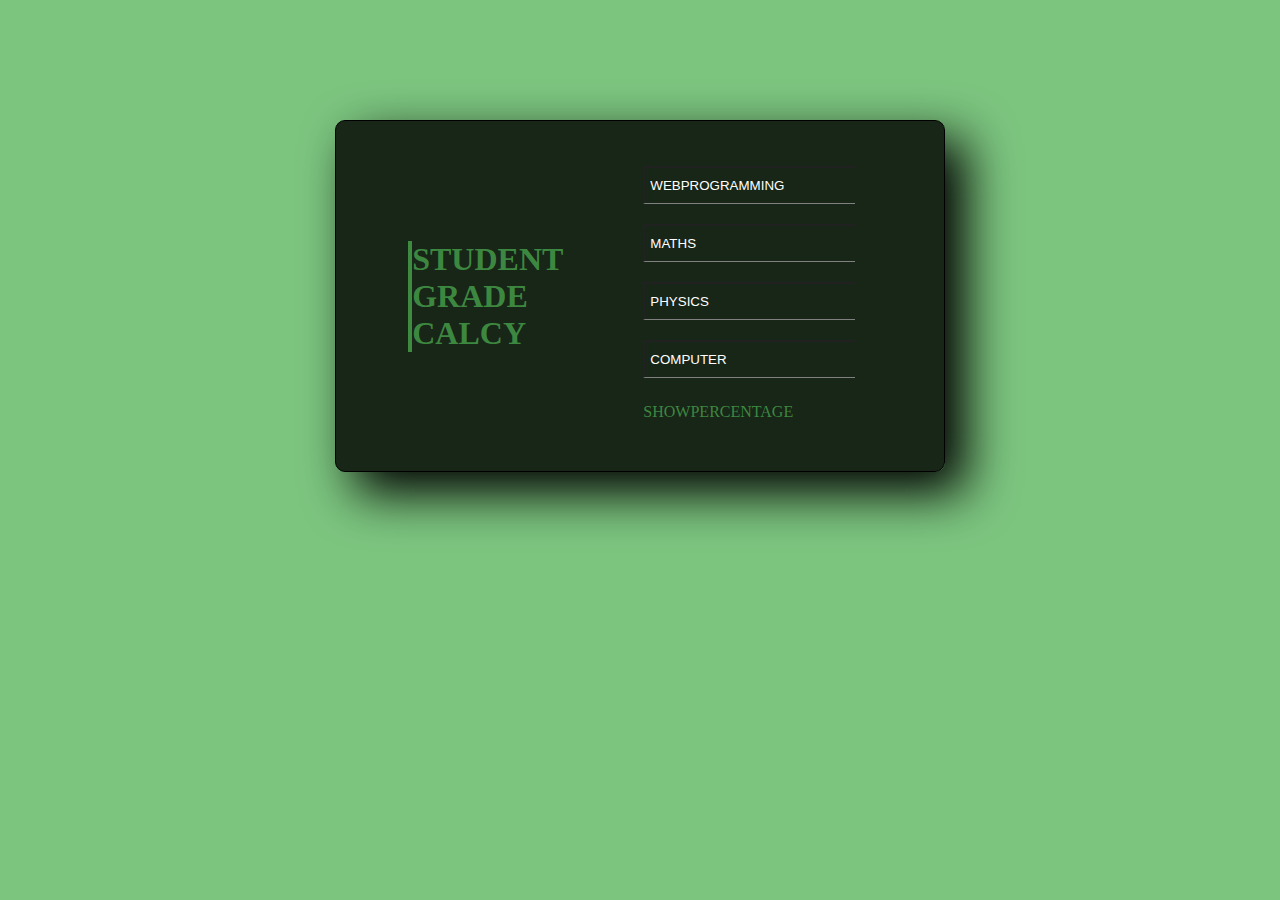
==== Day 3/studentmarks.html @ 7af9ef1b "day3 task" ====
<!DOCTYPE html>
<html>
<head>
	<title>Student-Grade-Calcy</title>
	<!-- <link rel="stylesheet" href="css/style.css"> -->
	<style type="text/css">
		body{
	margin:0px;
	padding: 0px;
	background-color:#4caf50ba;
	max-width: 100%;


}
#container{
	border: 1px solid black;
	border-radius: 10px;
	color: white;
	max-width:42%;
	padding:35px;
	display: flex;
	align-items: center;
	/*justify-content: space-between;*/
    margin:120px auto;
    background-color: #000000ce;
    position: relative;
    box-shadow: 20px 20px 50px 0.2px  black;
    transition-property: all;
    transition-duration:1s; 
}
#container:hover{
	width:41%;
	box-shadow:1px 2px 60px 3px #4caf50ba;
}

h1{
	display: flex;
	max-width:50px;
	margin:37px;
	border-left:4.5px solid #4caf50ba;	
	color:#4caf50ba;
	transition-property: all;
	transition-duration: 1s;
}


#subMain{
	color: #4caf50ba;
	margin:10px;
	cursor: pointer;
	transition-property: all;
	transition-duration: 2s;
	 position:relative;
	 right:20px;
}
#subMain:hover{
	text-decoration:underline;
	font-size: 20px;

	}

.right{
	
	width:30%;
	display: block;
	margin: auto;
	line-height: 28px;
	transform: translate(30px, 0px);	
}
.sub-right{
	border-bottom: 1px solid grey;
	background-color:transparent;
	 color: white;
	 padding: 10px 5px;
	 width: 200px;
	 margin:10px;
	 border-right: 0px none;
	 position:relative;
	 right:20px;
}
input:focus{
	outline: none;
}
::placeholder{
	color: white;
}

#demo{
	display: block;
	/*border: 1px solid red;*/
	width: 90%;	
	position:absolute;
	bottom:15px;
	margin: 0px 5px;
	font-family: sans-serif;
	font-size:15px;

}

	

	</style>
</head>
<body>
	
	<div id="container">
		<!-- <div class="border"></div> -->
	
		<h1>STUDENT GRADE CALCY</h1>
		<div class="right">
		<input type="text" value="" class="sub-right" placeholder="WEBPROGRAMMING" >
		<input type="text" value="" class="sub-right" placeholder="MATHS" >
		<input type="text" value="" class="sub-right" placeholder="PHYSICS">
		<input type="text" value="" class="sub-right" placeholder="COMPUTER" >
		<p id="subMain">SHOWPERCENTAGE</P>
		</div>
		<p id="demo"></p>
	</div>
	<script type="text/javascript">

		let sum=0;
		let per=document.getElementsByClassName('sub-right');
		let subMain=document.getElementById("subMain");
		subMain.addEventListener("click",function(){
			for(var i=0;i<=per.length;i++){
				let a=parseInt(per[i].value);
				sum=sum+a;
				let percentage=(sum/400)*100;
				if(sum<=100){
					 document.getElementById("demo").innerHTML=`Out of 400 your total is ${sum} .You are fail`;

				}

				else if(sum >100 && sum<=150	){
				 document.getElementById("demo").innerHTML=`Out of 400 your total is ${sum} and your percentage is ${percentage} .Your grade is C and you  are PASS`;
				}
				else if(sum>150 &&sum<=320){
					document.getElementById("demo").innerHTML=`Out of 400 your total is ${sum}and your percentageis ${percentage}.Your grade is B and you are PASS`;

				}
				else if(sum>320 && sum<=400){
					 document.getElementById("demo").innerHTML=`Out of 400 your total is ${sum}and your percentageis ${percentage} .Your grade is A and you are PASS `;
				}
				else if(sum!=Number){
					document.getElementById("demo").innerHTML=`Not a valid input please enter Number between 1-100`;

				}



			}
			
		
})


		
		
	
	</script>

</body>
</html>
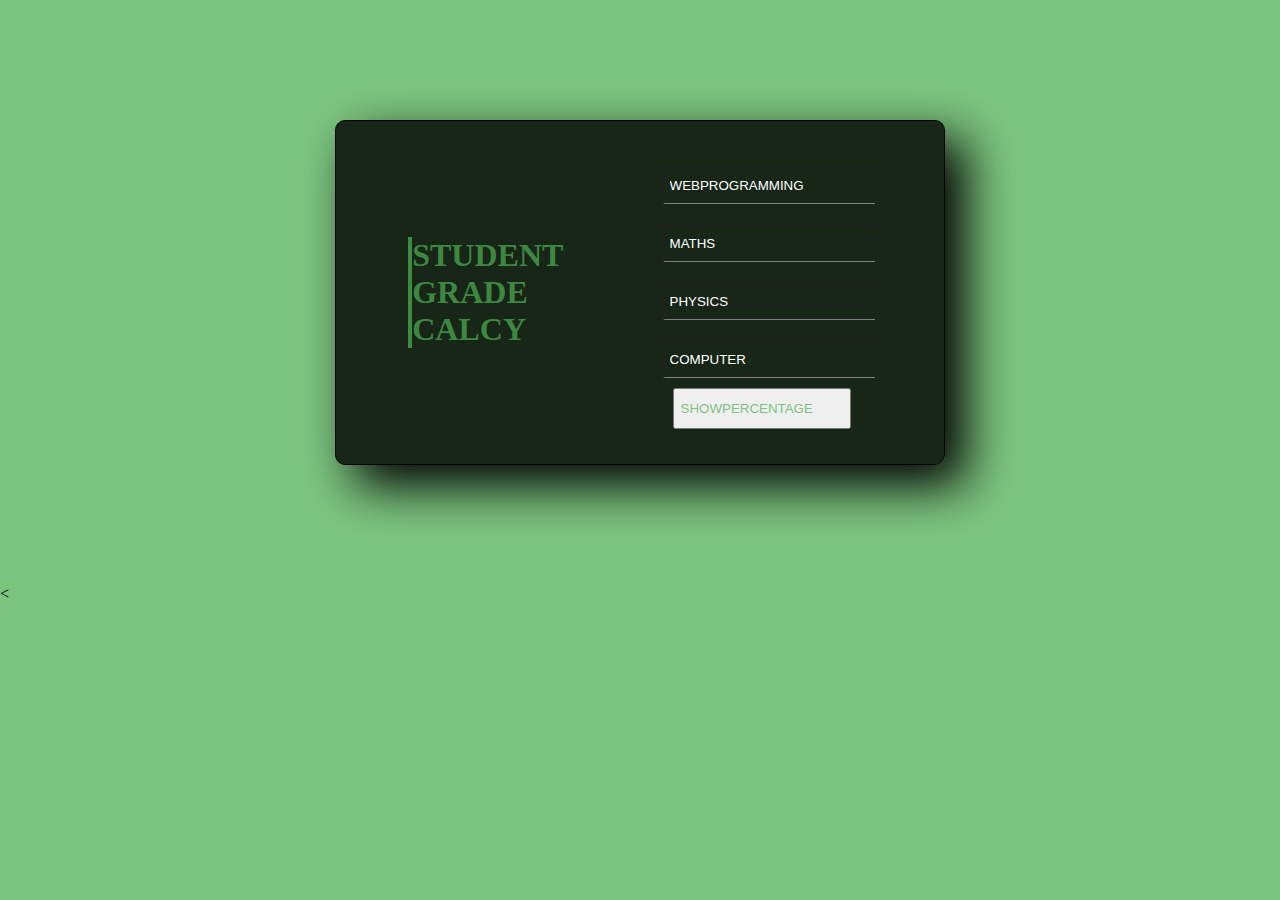
==== commit eb64df3e: "Add files via upload" ====
--- a/Day 3/studentmarks.html
+++ b/Day 3/studentmarks.html
@@ -52,6 +52,7 @@
 	transition-duration: 2s;
 	 position:relative;
 	 right:20px;
+	 padding-left: 10px;
 }
 #subMain:hover{
 	text-decoration:underline;
@@ -107,57 +108,20 @@
 		<!-- <div class="border"></div> -->
 	
 		<h1>STUDENT GRADE CALCY</h1>
+		<form action="calculation.php" method="post">
 		<div class="right">
-		<input type="text" value="" class="sub-right" placeholder="WEBPROGRAMMING" >
-		<input type="text" value="" class="sub-right" placeholder="MATHS" >
-		<input type="text" value="" class="sub-right" placeholder="PHYSICS">
-		<input type="text" value="" class="sub-right" placeholder="COMPUTER" >
-		<p id="subMain">SHOWPERCENTAGE</P>
+		<input type="text" value=""  name="txt1" class="sub-right" placeholder="WEBPROGRAMMING" >
+		<input type="text" value=""  name="txt2" class="sub-right" placeholder="MATHS" >
+		<input type="text" value=""  name="txt3"class="sub-right" placeholder="PHYSICS">
+		<input type="text" value=""  name="txt4"class="sub-right" placeholder="COMPUTER" >
+		<button><p id="subMain">SHOWPERCENTAGE</P></button>
 		</div>
+	</form>
 		<p id="demo"></p>
 	</div>
-	<script type="text/javascript">
-
-		let sum=0;
-		let per=document.getElementsByClassName('sub-right');
-		let subMain=document.getElementById("subMain");
-		subMain.addEventListener("click",function(){
-			for(var i=0;i<=per.length;i++){
-				let a=parseInt(per[i].value);
-				sum=sum+a;
-				let percentage=(sum/400)*100;
-				if(sum<=100){
-					 document.getElementById("demo").innerHTML=`Out of 400 your total is ${sum} .You are fail`;
-
-				}
-
-				else if(sum >100 && sum<=150	){
-				 document.getElementById("demo").innerHTML=`Out of 400 your total is ${sum} and your percentage is ${percentage} .Your grade is C and you  are PASS`;
-				}
-				else if(sum>150 &&sum<=320){
-					document.getElementById("demo").innerHTML=`Out of 400 your total is ${sum}and your percentageis ${percentage}.Your grade is B and you are PASS`;
-
-				}
-				else if(sum>320 && sum<=400){
-					 document.getElementById("demo").innerHTML=`Out of 400 your total is ${sum}and your percentageis ${percentage} .Your grade is A and you are PASS `;
-				}
-				else if(sum!=Number){
-					document.getElementById("demo").innerHTML=`Not a valid input please enter Number between 1-100`;
-
-				}
-
-
-
-			}
-			
-		
-})
-
-
-		
-		
+	<
 	
-	</script>
 
 </body>
-</html>+</html>
+
